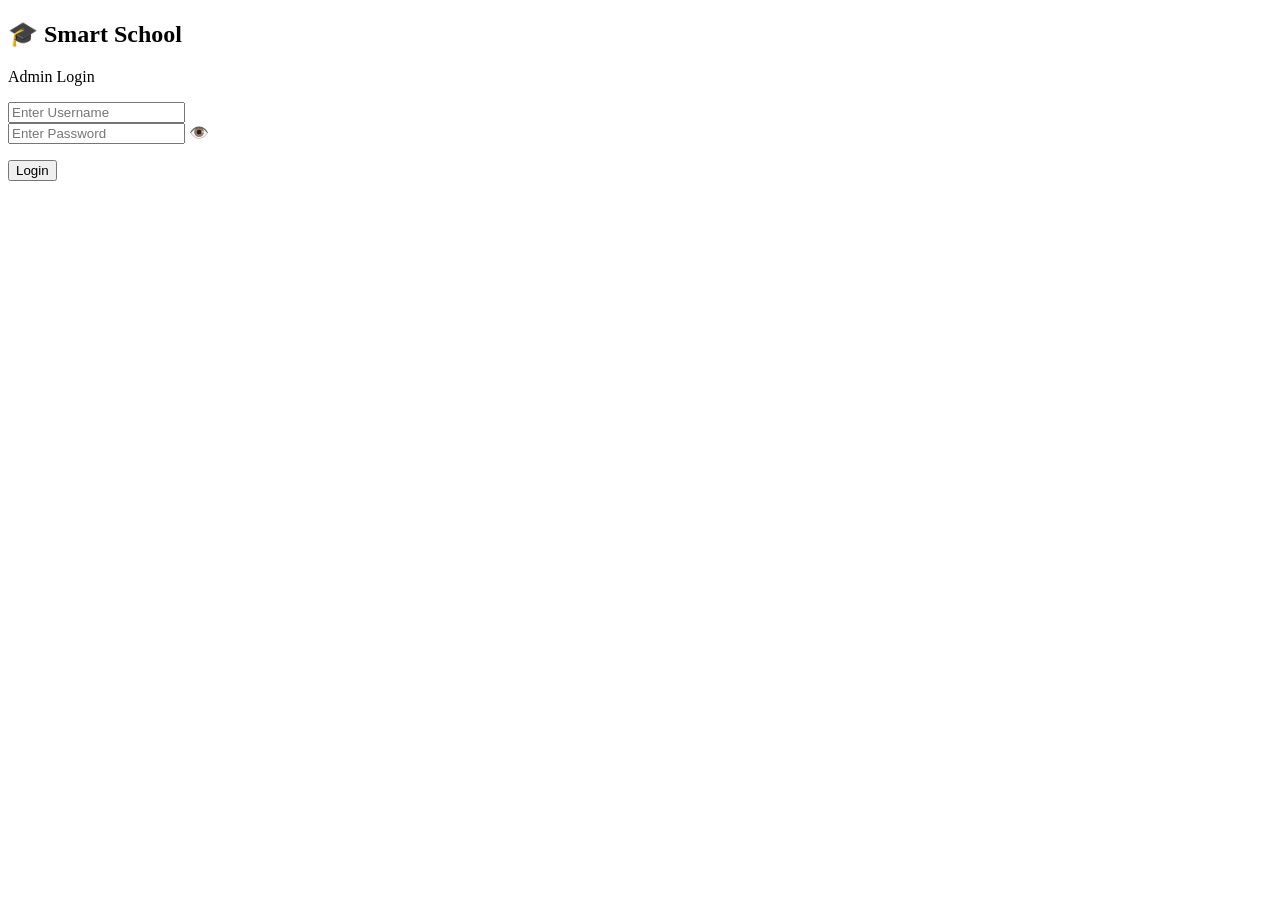
==== index.html @ 1ea8ff5d "Add files via upload" ====
<!DOCTYPE html>
<html>
<head>
<meta name="viewport" content="width=device-width, initial-scale=1.0">
<title>Smart School Login</title>
<link rel="stylesheet" href="css/style.css">
</head>

<body class="login-body">

<div class="login-container">
    <h2>🎓 Smart School</h2>
    <p class="subtitle">Admin Login</p>

    <input type="text" id="username" placeholder="Enter Username">

    <div class="password-box">
        <input type="password" id="password" placeholder="Enter Password">
        <span onclick="togglePassword()">👁️</span>
    </div>

    <p id="error" class="error"></p>

    <button onclick="login()">Login</button>
</div>

<script src="js/app.js"></script>
</body>
</html>
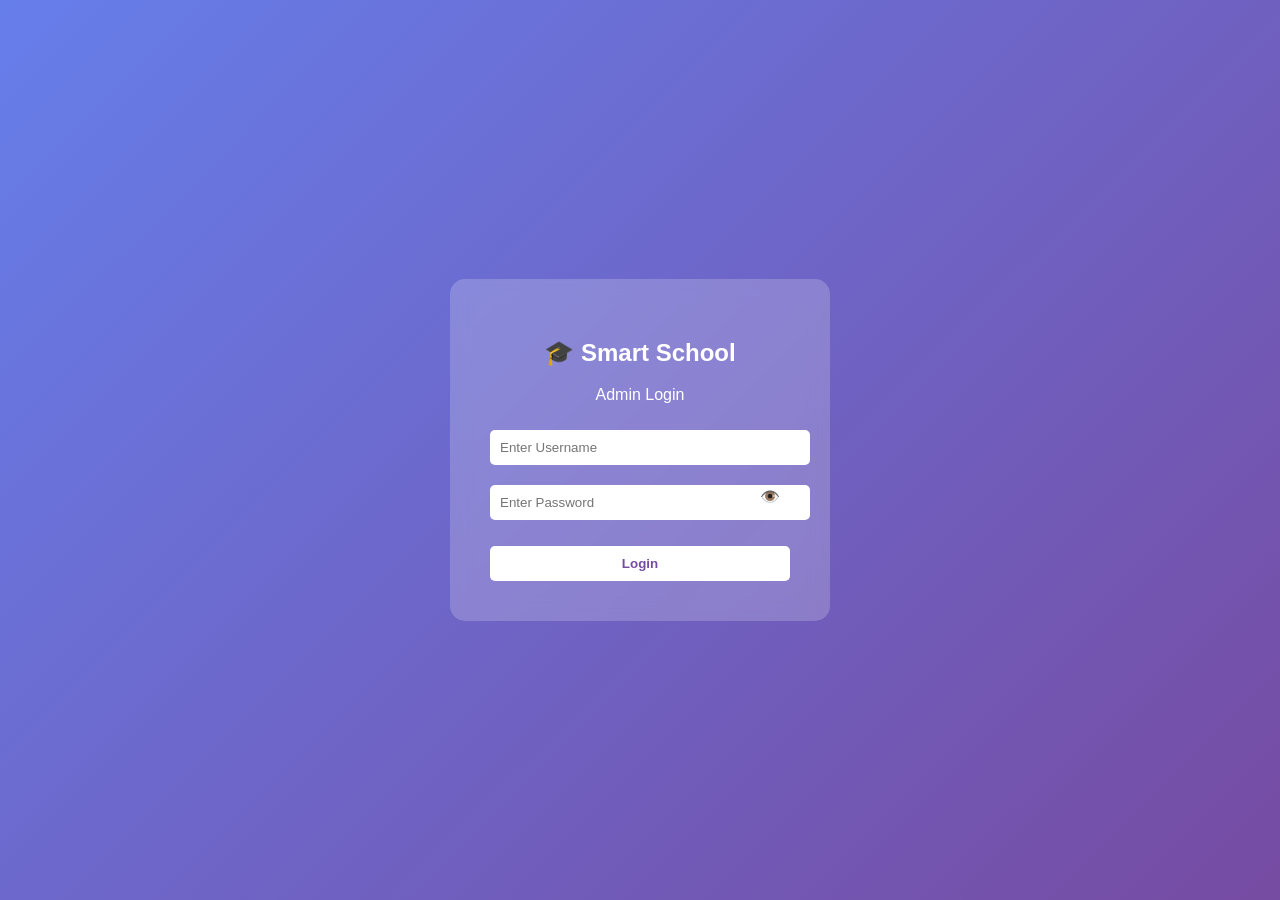
==== commit bdb056e6: "Add files via upload" ====
--- a/index.html
+++ b/index.html
@@ -3,7 +3,7 @@
 <head>
 <meta name="viewport" content="width=device-width, initial-scale=1.0">
 <title>Smart School Login</title>
-<link rel="stylesheet" href="css/style.css">
+<link rel="stylesheet" href="style.css">
 </head>
 
 <body class="login-body">
@@ -24,6 +24,6 @@
     <button onclick="login()">Login</button>
 </div>
 
-<script src="js/app.js"></script>
+<script src="app.js"></script>
 </body>
 </html>
--- a/style.css
+++ b/style.css
@@ -0,0 +1,149 @@
+body {
+    margin: 0;
+    font-family: Arial;
+    background: #f4f7fb;
+}
+
+/* LOGIN PAGE */
+.login-body {
+    height: 100vh;
+    display: flex;
+    justify-content: center;
+    align-items: center;
+    background: linear-gradient(135deg, #667eea, #764ba2);
+}
+
+.login-container {
+    background: rgba(255,255,255,0.2);
+    backdrop-filter: blur(10px);
+    padding: 40px;
+    border-radius: 15px;
+    text-align: center;
+    color: white;
+    width: 300px;
+}
+
+.login-container input {
+    width: 100%;
+    padding: 10px;
+    margin: 10px 0;
+    border-radius: 5px;
+    border: none;
+}
+
+.password-box {
+    position: relative;
+}
+
+.password-box span {
+    position: absolute;
+    right: 10px;
+    top: 12px;
+    cursor: pointer;
+}
+
+.login-container button {
+    width: 100%;
+    padding: 10px;
+    background: white;
+    color: #764ba2;
+    border: none;
+    border-radius: 5px;
+    font-weight: bold;
+}
+
+.error {
+    color: #ffdddd;
+}
+
+/* NAVBAR */
+.navbar {
+    display: flex;
+    justify-content: space-between;
+    padding: 15px;
+    background: #2c3e50;
+    color: white;
+}
+
+/* DASHBOARD */
+.dashboard {
+    padding: 20px;
+}
+
+.stats {
+    display: flex;
+    gap: 20px;
+}
+
+.stat-card {
+    background: linear-gradient(135deg, #36d1dc, #5b86e5);
+    color: white;
+    padding: 20px;
+    border-radius: 10px;
+}
+
+/* FORM */
+.form-card {
+    background: white;
+    padding: 20px;
+    border-radius: 10px;
+    margin: 20px 0;
+}
+
+.form-card input {
+    display: block;
+    width: 100%;
+    margin: 10px 0;
+}
+
+/* SEARCH */
+#search {
+    width: 100%;
+    padding: 10px;
+    margin-bottom: 20px;
+}
+
+/* STUDENT CARDS */
+#studentContainer {
+    display: grid;
+    grid-template-columns: repeat(auto-fit, minmax(250px,1fr));
+    gap: 15px;
+}
+
+.student-card {
+    padding: 15px;
+    border-radius: 10px;
+    color: white;
+    background: linear-gradient(135deg, #ff7e5f, #feb47b);
+}
+
+.student-card button {
+    margin-top: 10px;
+    margin-right: 5px;
+    padding: 5px;
+    border: none;
+    border-radius: 5px;
+}
+
+.delete-btn {
+    background: red;
+    color: white;
+}
+
+.edit-btn {
+    background: yellow;
+}
+
+/* DARK MODE */
+.dark {
+    background: #1e1e1e;
+    color: white;
+}
+
+.dark .form-card {
+    background: #2c2c2c;
+}
+
+.dark .student-card {
+    background: linear-gradient(135deg, #434343, #000000);
+}
